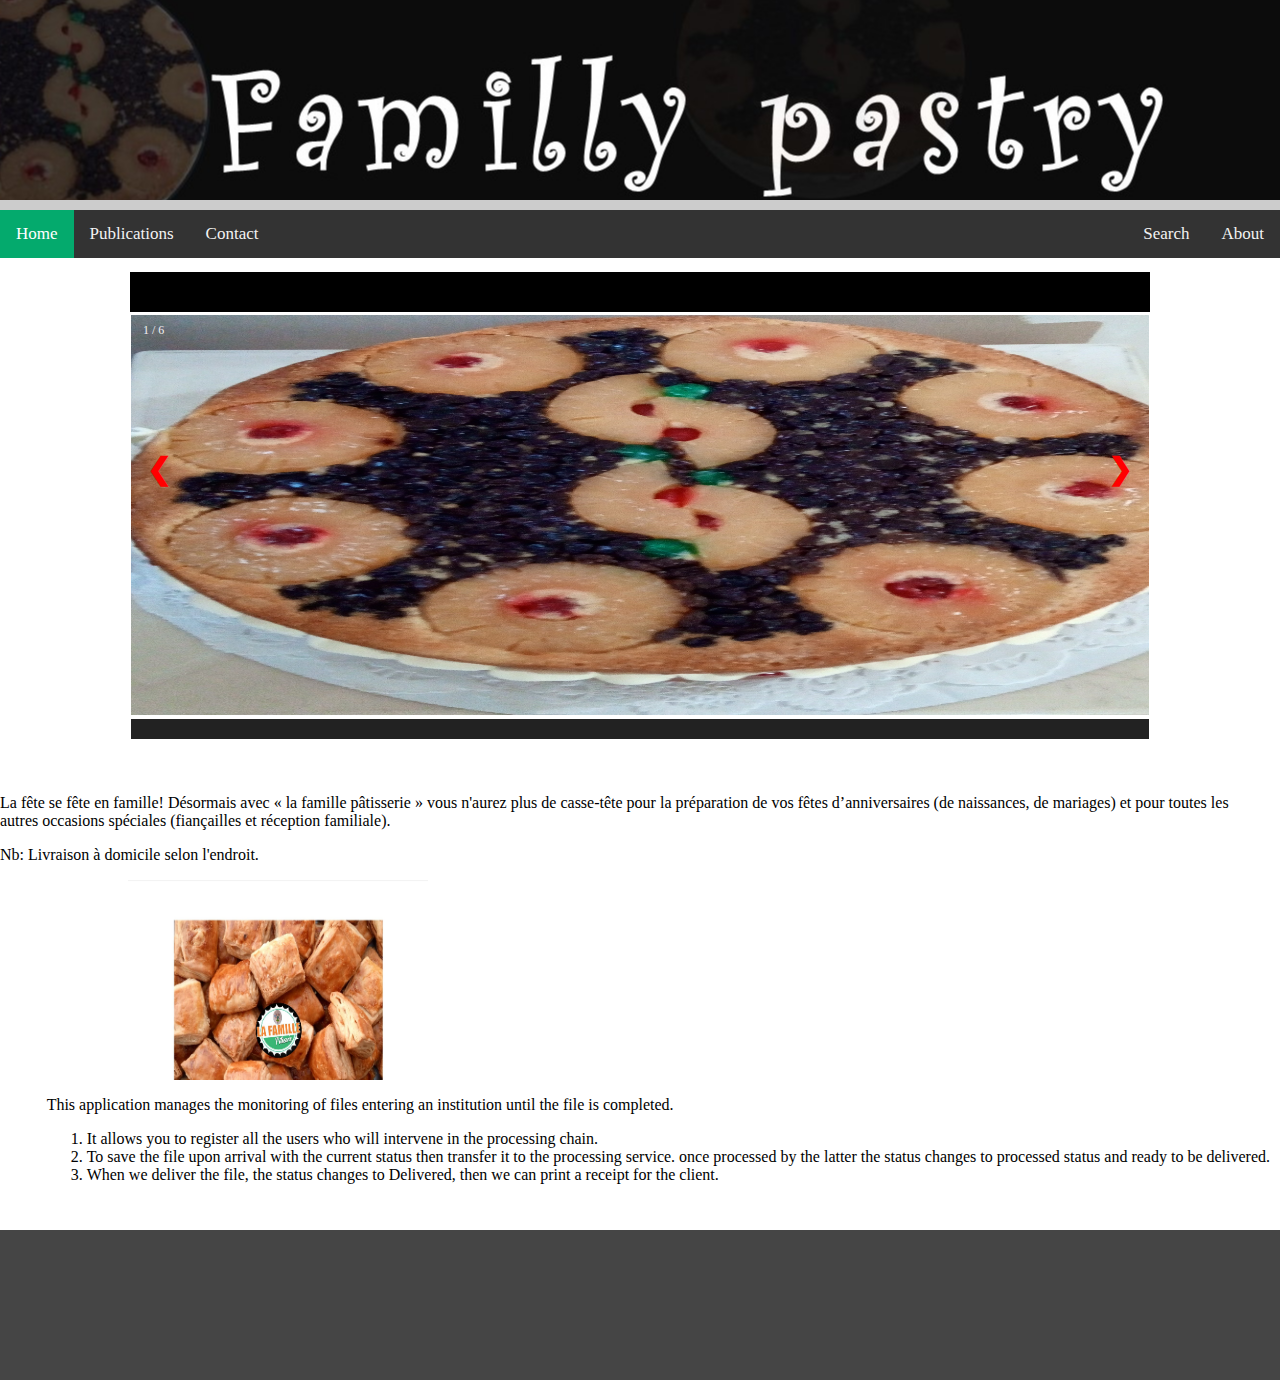
==== index.html @ c537b7dc "Update index.html" ====
<!Doctype html>

<html>
	<head>
	 <meta name="viewport" content="width=device-width, initial-scale=1.0">
  <meta http-equiv="X-UA-Compatible" content="ie=edge">
		<title>Familly pastry</title>
		<meta charset="utf-8"/>
		<link rel="Stylesheet" type="text/css" href="mystyle/styles.css"/>
		<link rel="Stylesheet" type="text/css" href="mystyle/grid.css"/>
		<link rel="Stylesheet" type="text/css" href="mystyle/men.css"/>
		<link rel="Stylesheet" type="text/css" href="mystyle/myslide.css"/>

		
	
	
		<script defer src="mystyle/counter.js"></script>
			<script defer src="mystyle/myslide.js"></script>
    <link rel="stylesheet" href="mystyle/counter.css" />
	</head>
	
	<body>
	<!-- My page contener  -->
		<div id="contener">
		<!-- Header have my title progress bar -->
				<header>
						
						<div id="header_image">
							
							
							
							
							
						</div> 
						
						<div class="progress-container">
							<div class="progress-bar" id="myBar"></div>
				</header>
				
				<nav>
				
<div class="topnav">
  <a class="active" href="index.html">Home</a>
  <a href="publication.html">Publications</a>

  <a href="#">Contact</a>
  <div class="topnav-right">
    <a href="#search">Search</a>
    <a href="#">About</a>
  </div>
</div>	
				</nav>
				<section>
						
		 
		 <article>
		
		 
		 <table>
					  <thead>
						<tr>
						  <th></th>
						 
						</tr>
					  </thead>
					  <tbody>
						<tr>
						  <td>
						 <div class="container">

  <!-- Full-width images with number text -->
  <div class="mySlides">
    <div class="numbertext">1 / 6</div>
      <img src="./images/image5.jpg" style="width:100%"  height="400px">
  </div>

  <div class="mySlides">
    <div class="numbertext">2 / 6</div>
      <img src="./images/image6.jpg" style="width:100%" height="400px">
  </div>

  <div class="mySlides">
    <div class="numbertext">3 / 6</div>
      <img src="./images/image7.jpg" style="width:100%" height="500px">
  </div>

  <div class="mySlides">
    <div class="numbertext">4 / 6</div>
      <img src="./images/image8.jpg" style="width:100%"height="800px">
  </div>

  <div class="mySlides">
    <div class="numbertext">5 / 6</div>
      <img src="./images/image9.jpg" style="width:100%" height="500px">
  </div>

  <div class="mySlides">
    <div class="numbertext">6 / 6</div>
      <img src="./images/image10.jpg" style="width:100%" height="500px">
  </div>

  <!-- Next and previous buttons -->
  <a class="prev" onclick="plusSlides(-1)">&#10094;</a>
  <a class="next" onclick="plusSlides(1)">&#10095;</a>

  <!-- Image text -->
  <div class="caption-container">
    <p id="caption"></p>
  </div>

  <!-- Thumbnail images -->
  
  <!--
  <div class="row">
    <div class="column">
      <img class="demo cursor" src="./images/image5.jpg" style="width:100%" onclick="currentSlide(1)" alt="The Woods">
    </div>
    <div class="column">
      <img class="demo cursor" src="./images/image5.jpg" style="width:100%" onclick="currentSlide(2)" alt="Cinque Terre">
    </div>
    <div class="column">
      <img class="demo cursor" src="./images/image6.jpg" style="width:100%" onclick="currentSlide(3)" alt="Mountains and fjords">
    </div>
    <div class="column">
      <img class="demo cursor" src="./images/image7.jpg" style="width:100%" onclick="currentSlide(4)" alt="Northern Lights">
    </div>
    <div class="column">
      <img class="demo cursor" src="./images/image8.jpg" style="width:100%" onclick="currentSlide(5)" alt="Nature and sunrise">
    </div>
    <div class="column">
      <img class="demo cursor" src="./images/image10.jpg" style="width:100%" onclick="currentSlide(6)" alt="Snowy Mountains">
    </div> -->
  </div>
</div>
						 
						</tr>
					  </tbody>
					  
					</table>
						 
						</tr>
					  
					  
					  <tr>
						  <td>
						 
					 
		 </article>
		
			
				</section>
				
				<section>
				
				<article>
						
						
						<br><br>
							<aside>
								<p>
								
									La fête se fête en famille! Désormais avec « la famille pâtisserie » vous n'aurez plus de casse-tête pour la préparation de vos fêtes d’anniversaires (de naissances, de mariages) et pour toutes les autres occasions spéciales (fiançailles et réception familiale).
									</p>
									<p>
									Nb:
									Livraison à domicile selon l'endroit.

								</p>
					</aside>
						<div id="nav_photo">
						<img src="./images/Image1.jpg" alt="" width="300px" height="300">
						
						</div>
						<aside>
								<p>
								
									This application manages the monitoring of files entering an institution until the file is completed.<br>
									<ol>
										<li>It allows you to register all the users who will intervene in the processing chain. </li>
										<li>To save the file upon arrival with the current status then transfer it to the processing service. once processed by the latter the status changes to processed status and ready to be delivered.</li>
										<li>When we deliver the file, the status changes to Delivered, then we can print a receipt for the client.</li>
									<ol>

								</p>
					</aside>
		 </article>
				<section>
				
				<footer>
								
				</footer>
				
	</div>
	
	
	<script>
// When the user scrolls the page, execute myFunction 
window.onscroll = function() {myFunction()};

function myFunction() {
  var winScroll = document.body.scrollTop || document.documentElement.scrollTop;
  var height = document.documentElement.scrollHeight - document.documentElement.clientHeight;
  var scrolled = (winScroll / height) * 100;
  document.getElementById("myBar").style.width = scrolled + "%";
}


}
</script>

	<body>
</html>
---- mystyle/styles.css ----
@import url('https://fonts.googleapis.com/css2?family=Poppins:wght@400;500;600;700;800;900&display=swap'); 

body
	{
	background-color:white;
  	margin: 0;
		
	}
	
#contener
	{
	width: 100%;
	height:auto; 
	background-color:white;
	margin-left: 0%;
	margin-right: 0%;
  	/*margin-right: 15%;
  	margin-left: 15%; */
	
 
	}

		
header
	{
	 top: 0;
	 position: fixed;
	  z-index: 1;
	height:200px;
	width: 100%;
	margin-right:0%;
  	margin-left: 0%;
	
	
	 

	/*background-color:#1034A6; */
	
	
	
	
	}
	
#header_image{
	height:200px;
	width: 100%;
	background-image: url("../images/image_4.jpg");
	background-repeat:border-radius:12px;
	background-repeat: no-repeat;
	background-position: center;
	background-size: auto;
	}
	
	nav
	{
	height:60px;
	
	width: 100%;
	margin:0%;
/*	background-color:red; */
  	
	margin-top:210px
	}
	

	


	
	
	
	section
	{ 
	background-color:white; 
	height:auto;
	width: 100%;
	margin-right: 0%;
  	margin-left: 0%;
	margin-top:0px;
	}
	

	
		
article
	{
	background-color:white;
	height:auto;
	width: 100%;
  	
	margin-left: 0%;
	margin-right: 0%;
	}
	
	
footer
	{
	
	float:left;
	background-color:#454545 ;
	height:150px;
	width: 100%;
	
		margin-top:30px;
  	margin-left: 0px;
	margin-right: 0px;
	margin-bottom:0px;
	

	}
	
	#nav_photo
	{
	float: left;
	height:200px;
	
	  max-width: 100%;

  	margin-left: 10%;
	margin-right: 0%;
	/*border: 5px solid red;*/
	background-color:white;
	
	
	/*	background-image:url("./images/picture_1.jpg");*/
		
		
	/*background-color:green;*/
  	
	}
	
	aside
	{  
	float: right;
	width: auto;
	height:auto;
	margin-right: 10px;
	background-color:white; 

  	
	}
		
table
	{
	width:80%;
	height:auto;
	margin-left: 10%;
	margin-right: 10%;
	
  	
	}
	
thead
	{
	width: 100%;
	height:40px;
  	color:white;
	
	background-color:black;
	
  	margin: 0;
	}	
	
tbody
	{
	width: 100%;
	height:20px;
  	
	background-color:white;
  	margin: 0;
	}	
	/*
aside
	{  
	float: right;
	width: 50%;
	height:auto;
	margin-right: 0px;
	background-color:white; 

  	
	}
	




	

	
	
#video_1
	{
	float:left;

	height:400px;
	
	  max-width: 100%;
  height: auto;
  /*	margin-left: 20px;
	margin-right: 20px;
	background-color:red;*/
  	margin: 0;
	}
	
#video_2
	{
	float:left;
height:400px;
	
	  max-width: 100%;
	

  /*	margin-left: 20px;
	margin-right: 20px;
	background-color:green;*/
  	margin: 0;
	}
	
hr{
  
 border: 1px solid red;
}
	
#share {
  text-align: center;
  display: inline-block;
  width: 180px;
  padding: 5px 0;
  background: #0174b2;
  color: #fff;
  font-size: 18px;
  font-weight: bold;
}


/*Progress bar */

.progress-container {
  width: 100%;
  height: 10px;
  background: #ccc;
}

.progress-bar {
  height: 10px;
  background: #04AA6D;
  width: 0%;
}
	
.zoom {
  padding: 50px;
 /* background-color: green;*/
  transition: transform .2s; /* Animation */
  width: 200px;
  height: 100px;
  margin: 0 auto;
}

.zoom:hover {
  transform: scale(2.5); /* (150% zoom - Note: if the zoom is too large, it will go outside of the viewport) */
}


/* Responsiv  */


	*/
---- mystyle/grid.css ----
.grid-container {
  display: grid;
  grid-template-columns: auto auto auto;
  background-color: SkyBlue;
  padding: 10px;
}
.grid-item {
  /*background-color: rgba(255, 255, 255, 0.8); */
  border: 1px solid rgba(0, 0, 0, 0);
  padding: 0px;
  margin-right: 0px;
  margin-left: 0px;
  font-size: 30px;
  color: red;
  text-align: center;
}
---- mystyle/men.css ----
/* Add a black background color to the top navigation */
.topnav {
    background-color: #333;
    overflow: hidden;
}

/* Style the links inside the navigation bar */
.topnav a {
  float: left;
  color: #f2f2f2;
  text-align: center;
  padding: 14px 16px;
  text-decoration: none;
  font-size: 17px;
}

/* Change the color of links on hover */
.topnav a:hover {
  background-color: #ddd;
  color: black;
}

/* Add a color to the active/current link */
.topnav a.active {
  background-color: #04AA6D;
  color: white;
}

/* Right-aligned section inside the top navigation */
.topnav-right {
  float: right;
}
---- mystyle/myslide.css ----
* {
  box-sizing: border-box;
}

/* Position the image container (needed to position the left and right arrows) */
.container {
  position: relative;
}

/* Hide the images by default */
.mySlides {
  display: none;
}

/* Add a pointer when hovering over the thumbnail images */
.cursor {
  cursor: pointer;
}

/* Next & previous buttons */
.prev,
.next {
  cursor: pointer;
  position: absolute;
  top: 40%;
  width: auto;
  padding: 16px;
  margin-top: -50px;
  color: red;
  font-weight: bold;
  font-size: 30px;
  border-radius: 0 3px 3px 0;
  user-select: none;
  -webkit-user-select: none;
}

/* Position the "next button" to the right */
.next {
  right: 0;
  border-radius: 3px 0 0 3px;
}

/* On hover, add a black background color with a little bit see-through */
.prev:hover,
.next:hover {
  background-color: green;
}

/* Number text (1/3 etc) */
.numbertext {
  color: #f2f2f2;
  font-size: 12px;
  padding: 8px 12px;
  position: absolute;
  top: 0;
}

/* Container for image text */
.caption-container {
  text-align: center;
  background-color: #222;
  padding: 2px 16px;
  color: white;
  
}

.row:after {
  content: "";
  display: table;
  clear: both;
}

/* Six columns side by side */
.column {
  float: left;
  width: 16.66%;
}

/* Add a transparency effect for thumnbail images */
.demo {
  opacity: 0.6;
}

.active,
.demo:hover {
  opacity: 1;
}
---- mystyle/counter.css ----
/* Center child elements */

.website-counter {
  display: flex;
  justify-content: center;
  align-items: center;
  flex-direction: column;
}


/* Styles for website counter container */
.website-counter {
  background-color: #ff4957;
  height: 50px;
  width: 80px;
  color: white;
  border-radius: 30px;
  font-weight: 700;
  font-size: 25px;
  margin-top: 10px;
}
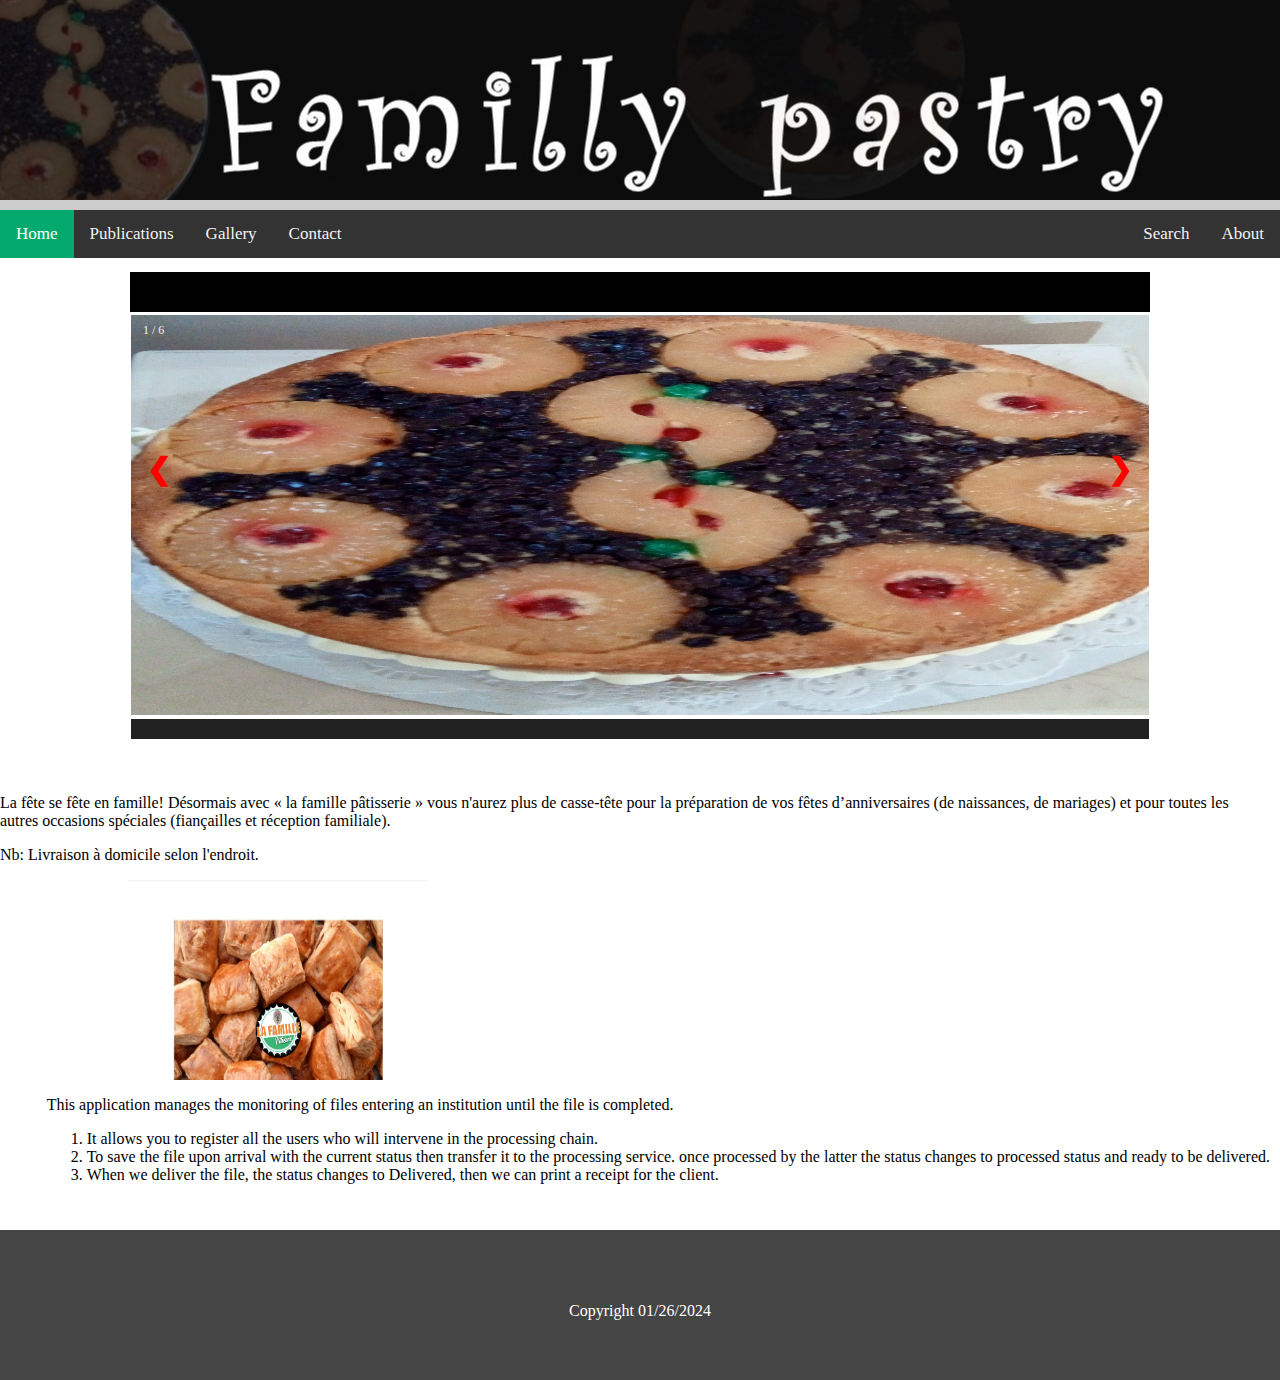
==== commit 8c51c169: "Update index.html" ====
--- a/index.html
+++ b/index.html
@@ -43,12 +43,14 @@
   <a class="active" href="index.html">Home</a>
   <a href="publication.html">Publications</a>
 
-  <a href="#">Contact</a>
+      <a href="gallery.html">Gallery</a>
+  <a href="contact.html">Contact</a>
   <div class="topnav-right">
     <a href="#search">Search</a>
-    <a href="#">About</a>
-  </div>
-</div>	
+    <a href="about.html">About</a>
+  </div>
+</div>
+				
 				</nav>
 				<section>
 						
@@ -184,15 +186,17 @@
 								</p>
 					</aside>
 		 </article>
-				<section>
+				</section>
 				
 				<footer>
-								
+				<br><br><br><br>
+					<font color="white"> <center> Copyright 01/26/2024 </center>	 </font>		
 				</footer>
 				
 	</div>
 	
-	
+		</body>
+</html>
 	<script>
 // When the user scrolls the page, execute myFunction 
 window.onscroll = function() {myFunction()};
@@ -208,5 +212,3 @@
 }
 </script>
 
-	<body>
-</html>
--- a/mystyle/styles.css
+++ b/mystyle/styles.css
@@ -53,6 +53,8 @@
 	
 	nav
 	{
+
+	
 	height:60px;
 	
 	width: 100%;
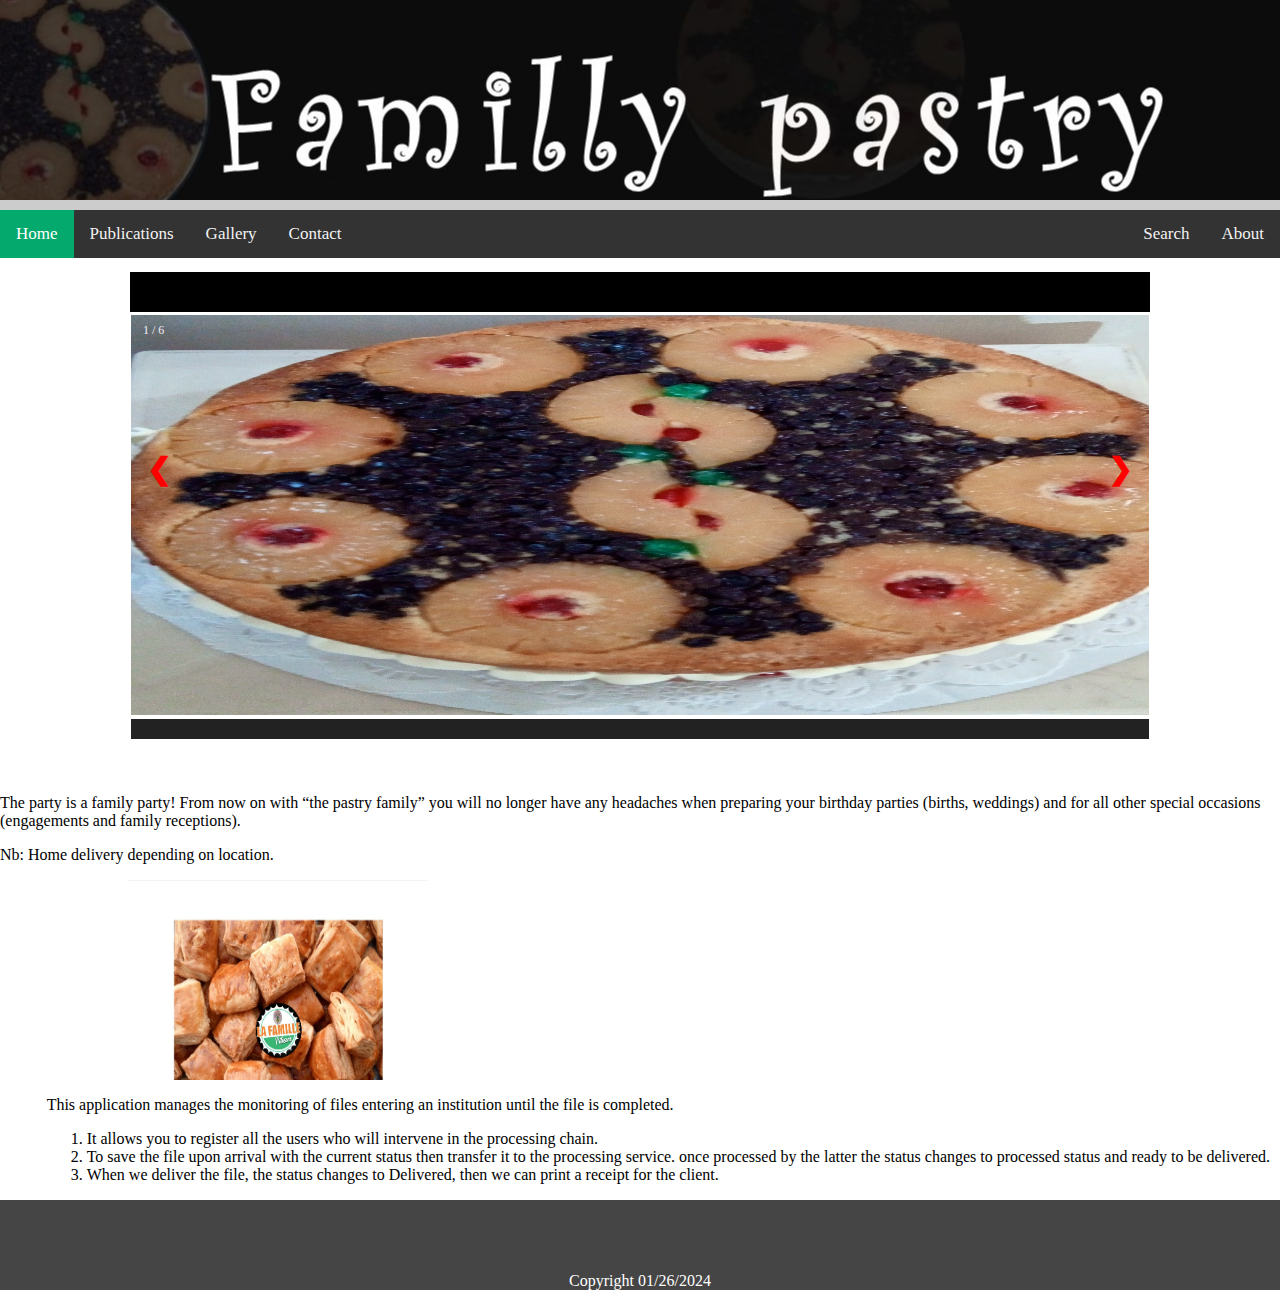
==== commit 4736d94d: "Update index.html" ====
--- a/index.html
+++ b/index.html
@@ -161,11 +161,11 @@
 							<aside>
 								<p>
 								
-									La fête se fête en famille! Désormais avec « la famille pâtisserie » vous n'aurez plus de casse-tête pour la préparation de vos fêtes d’anniversaires (de naissances, de mariages) et pour toutes les autres occasions spéciales (fiançailles et réception familiale).
-									</p>
+									The party is a family party! From now on with “the pastry family” you will no longer have any headaches when preparing your birthday parties (births, weddings) and for all other special occasions (engagements and family receptions).
+								</p>
 									<p>
 									Nb:
-									Livraison à domicile selon l'endroit.
+									Home delivery depending on location.
 
 								</p>
 					</aside>
--- a/mystyle/styles.css
+++ b/mystyle/styles.css
@@ -1,4 +1,4 @@
-@import url('https://fonts.googleapis.com/css2?family=Poppins:wght@400;500;600;700;800;900&display=swap'); 
+/*@import url('https://fonts.googleapis.com/css2?family=Poppins:wght@400;500;600;700;800;900&display=swap'); */
 
 body
 	{
@@ -7,7 +7,7 @@
 		
 	}
 	
-#contener
+#contener 
 	{
 	width: 100%;
 	height:auto; 
@@ -53,8 +53,6 @@
 	
 	nav
 	{
-
-	
 	height:60px;
 	
 	width: 100%;
@@ -95,18 +93,15 @@
 	}
 	
 	
-footer
+footer 
 	{
 	
 	float:left;
 	background-color:#454545 ;
-	height:150px;
-	width: 100%;
-	
-		margin-top:30px;
-  	margin-left: 0px;
-	margin-right: 0px;
-	margin-bottom:0px;
+	height:auto;
+	width: 100%;
+	bottom:0;
+	float:right;
 	
 
 	}
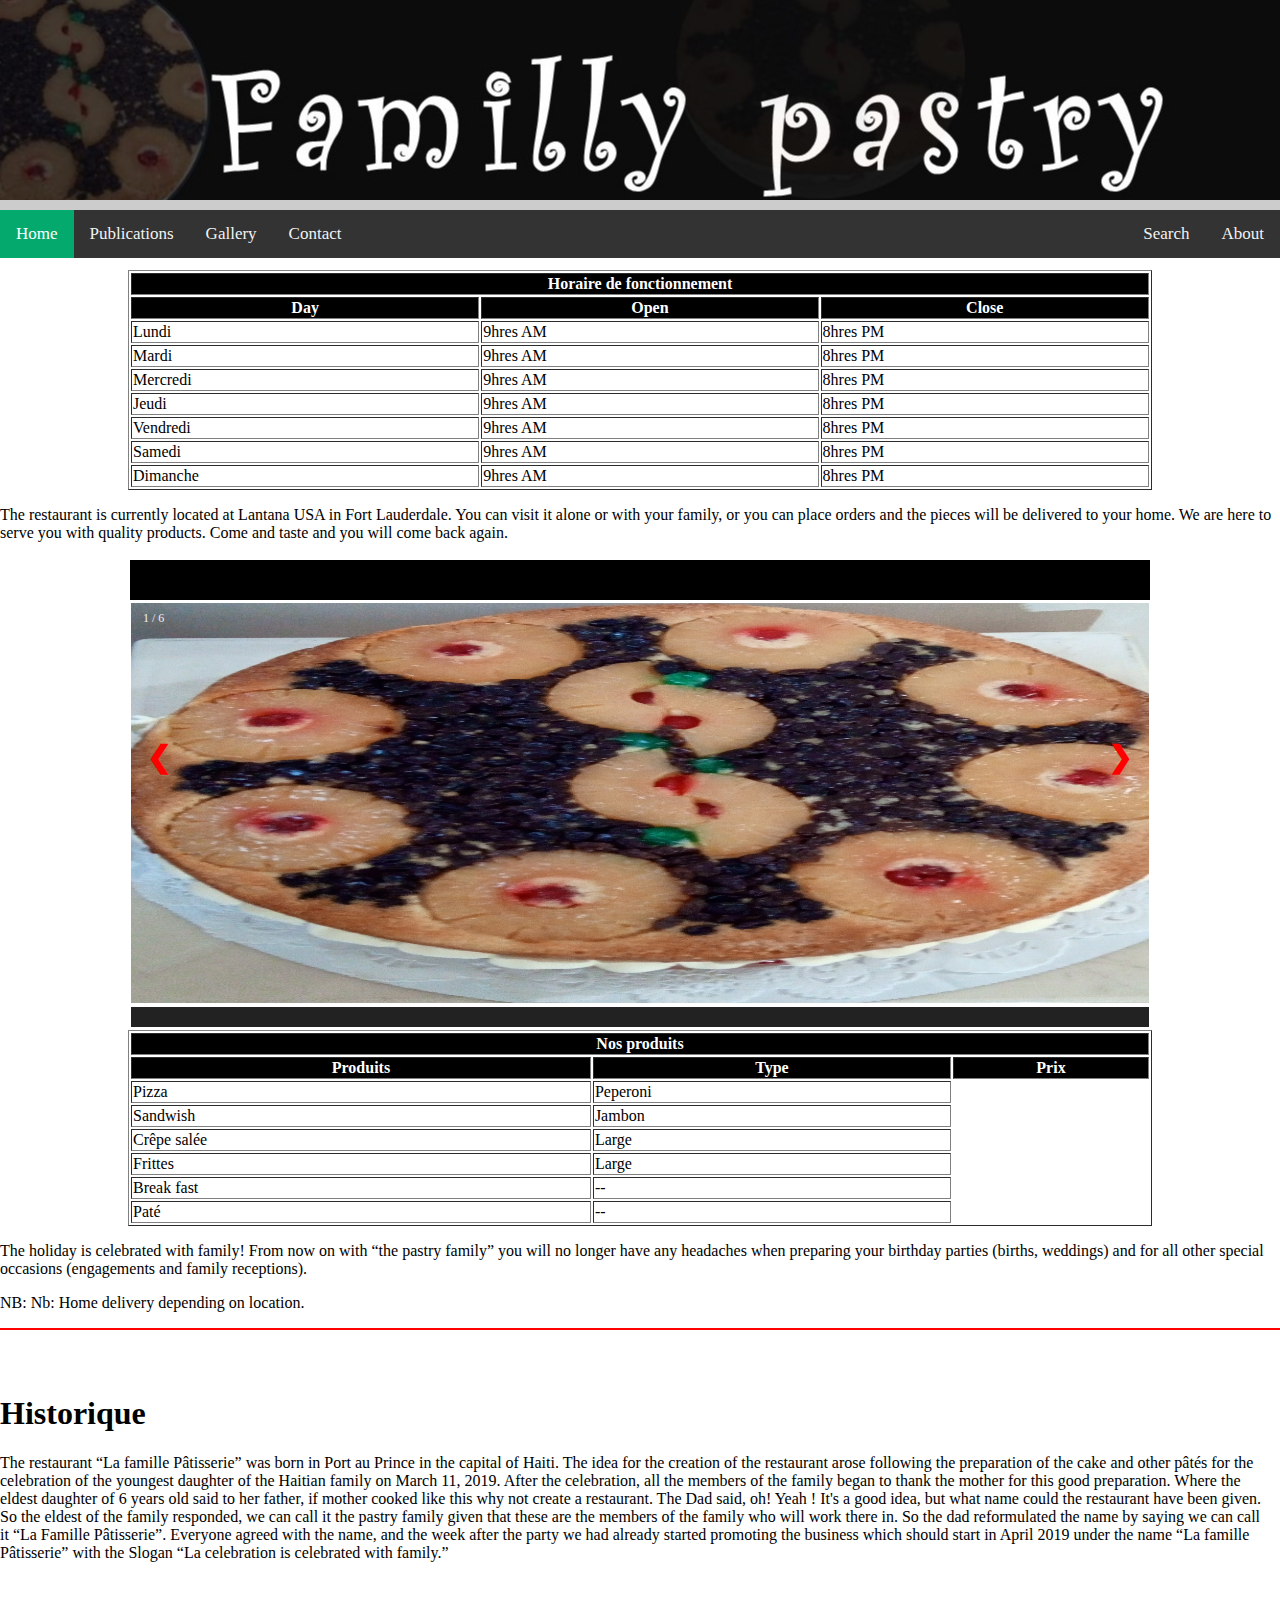
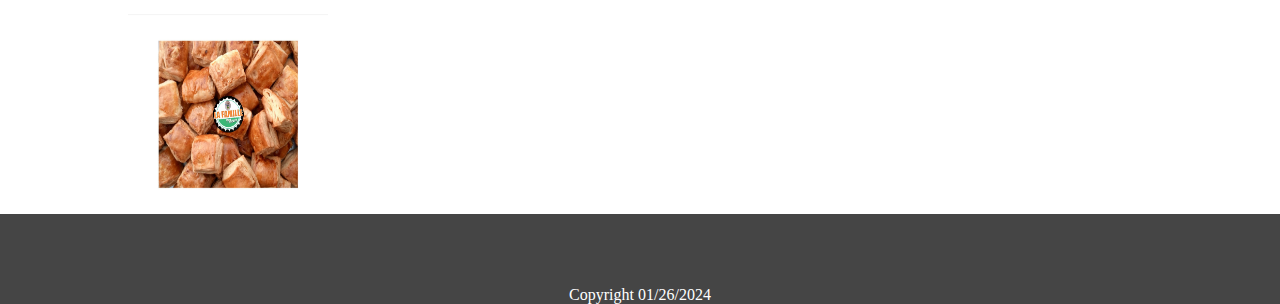
==== commit 01314dc8: "Update index.html" ====
--- a/index.html
+++ b/index.html
@@ -56,9 +56,69 @@
 						
 		 
 		 <article>
-		
+			<div id="tableau">
+					<table border="1" width="100%" >
+						<thead>
+							<tr >
+								<th colspan="3">Horaire de fonctionnement</th>
+							</tr>
+							<tr>
+								<th>Day</th>
+								
+								<th >Open</th>
+								<th >Close</th>
+							</tr>
+							
+						</thead>
+						<tbody>
+							<tr>
+								<td>Lundi </td>
+								<td>9hres AM</td>
+								<td>8hres PM</td>
+							</tr>
+							<tr>
+								<td>Mardi </td>
+								<td>9hres AM</td>
+								<td>8hres PM</td>
+							</tr>
+							<tr>
+								<td>Mercredi </td>
+								<td>9hres AM</td>
+								<td>8hres PM</td>
+							</tr>
+							<tr>
+								<td>Jeudi </td>
+								<td>9hres AM</td>
+								<td>8hres PM</td>
+							</tr>
+							<tr>
+								<td>Vendredi </td>
+								<td>9hres AM</td>
+								<td>8hres PM</td>
+							</tr>
+							<tr>
+								<td>Samedi </td>
+								<td>9hres AM</td>
+								<td>8hres PM</td>
+							</tr>
+							<tr>
+								<td>Dimanche </td>
+								<td>9hres AM</td>
+								<td>8hres PM</td>
+							</tr>
+						</tbody>
+					</table>
+					<p>
+					The restaurant is currently located at Lantana USA in Fort Lauderdale.
+					You can visit it alone or with your family, or you can place orders and the pieces will be delivered to your home.
+					We are here to serve you with quality products.
+					Come and taste and you will come back again.
+					</p>
+					</div>
+					
+		 	<div id="table3">
 		 
-		 <table>
+		<table>
 					  <thead>
 						<tr>
 						  <th></th>
@@ -68,6 +128,8 @@
 					  <tbody>
 						<tr>
 						  <td>
+						  
+				
 						 <div class="container">
 
   <!-- Full-width images with number text -->
@@ -83,22 +145,22 @@
 
   <div class="mySlides">
     <div class="numbertext">3 / 6</div>
-      <img src="./images/image7.jpg" style="width:100%" height="500px">
+      <img src="./images/image7.jpg" style="width:100%" height="400px">
   </div>
 
   <div class="mySlides">
     <div class="numbertext">4 / 6</div>
-      <img src="./images/image8.jpg" style="width:100%"height="800px">
+      <img src="./images/image8.jpg" style="width:100%"height="400px">
   </div>
 
   <div class="mySlides">
     <div class="numbertext">5 / 6</div>
-      <img src="./images/image9.jpg" style="width:100%" height="500px">
-  </div>
-
-  <div class="mySlides">
-    <div class="numbertext">6 / 6</div>
-      <img src="./images/image10.jpg" style="width:100%" height="500px">
+      <img src="./images/image9.jpg" style="width:100%" height="400px">
+  </div>
+
+  <div class="mySlides">
+    <div class="numbertext">6 / 6</div> 
+      <img src="./images/image10.jpg" style="width:100%" height="400px">
   </div>
 
   <!-- Next and previous buttons -->
@@ -133,19 +195,88 @@
       <img class="demo cursor" src="./images/image10.jpg" style="width:100%" onclick="currentSlide(6)" alt="Snowy Mountains">
     </div> -->
   </div>
+  
+  
+   	
 </div>
-						 
+		</td>
+ 
 						</tr>
 					  </tbody>
 					  
 					</table>
+					</div>
+					
+				
 						 
-						</tr>
-					  
-					  
-					  <tr>
-						  <td>
-						 
+						 <div id="tableau2">
+					
+					<table border="1" width="100%" >
+						<thead>
+							<tr >
+								<th colspan="3">Nos produits</th>
+							</tr>
+							<tr>
+								<th>Produits</th>
+								
+								<th >Type</th>
+								<th >Prix</th>
+							</tr>
+							
+						</thead>
+						<tbody>
+						 	<tr>
+								<td>Pizza </td>
+								<td>Peperoni</td>
+							</tr>
+							<tr>
+								<td>Sandwish </td>
+								<td>Jambon</td>
+															
+							</tr>
+							
+							<tr>
+								<td>Crêpe salée </td>
+								<td>Large</td>
+								
+								
+							</tr>
+							
+							<tr>
+								<td>Frittes</td>
+								<td>Large</td>
+																
+							</tr>
+							
+							<tr>
+								<td>Break fast</td>
+								<td>--</td>
+								
+								
+							</tr>
+							
+							<tr>
+								<td>Paté</td>
+								<td>--</td>
+								
+								
+							</tr>
+								
+						</tbody>
+					</table>
+					
+						<p>
+								
+								The holiday is celebrated with family! From now on with “the pastry family” you will no longer have any headaches when preparing your birthday parties (births, weddings) and for all other special occasions (engagements and family receptions).
+
+									</p>
+									<p>
+									NB:
+									
+								Nb: Home delivery depending on location.
+
+								</p>
+						 </div>
 					 
 		 </article>
 		
@@ -153,39 +284,52 @@
 				</section>
 				
 				<section>
-				
+			
 				<article>
+				
+				<hr>
+					<!--	 <table>
+									<thead>
+										<tr>
+											<th>
+											</th>
+									 
+										</tr>
+									</thead>
+									<tbody>
+										<tr>
+											<td>
+									  
+											</td>
+									  
+										</tr>
+									  
+									</tbody>
+					</table>    -->
+						
 						
 						
 						<br><br>
-							<aside>
+						
+					
+					<aside>
+					<h1>Historique</h1>
+					
 								<p>
 								
-									The party is a family party! From now on with “the pastry family” you will no longer have any headaches when preparing your birthday parties (births, weddings) and for all other special occasions (engagements and family receptions).
+									The restaurant “La famille Pâtisserie” was born in Port au Prince in the capital of Haiti. The idea for the creation of the restaurant arose following the preparation of the cake and other pâtés for the celebration of the youngest daughter of the Haitian family on March 11, 2019. After the celebration, all the members of the family began to thank the mother for this good preparation. Where the eldest daughter of 6 years old said to her father, if mother cooked like this why not create a restaurant. The Dad said, oh! Yeah ! It's a good idea, but what name could the restaurant have been given. So the eldest of the family responded, we can call it the pastry family given that these are the members of the family who will work there in. So the dad reformulated the name by saying we can call it “La Famille Pâtisserie”. Everyone agreed with the name, and the week after the party we had already started promoting the business which should start in April 2019 under the name “La famille Pâtisserie” with the Slogan “La celebration is celebrated with family.”
+
 								</p>
-									<p>
-									Nb:
-									Home delivery depending on location.
-
-								</p>
+								<br><br>
 					</aside>
 						<div id="nav_photo">
-						<img src="./images/Image1.jpg" alt="" width="300px" height="300">
+						<img src="./images/Image1.jpg" alt="" width="200px" height="200">
 						
 						</div>
-						<aside>
-								<p>
-								
-									This application manages the monitoring of files entering an institution until the file is completed.<br>
-									<ol>
-										<li>It allows you to register all the users who will intervene in the processing chain. </li>
-										<li>To save the file upon arrival with the current status then transfer it to the processing service. once processed by the latter the status changes to processed status and ready to be delivered.</li>
-										<li>When we deliver the file, the status changes to Delivered, then we can print a receipt for the client.</li>
-									<ol>
-
-								</p>
-					</aside>
+						<br><br><br><br>
+						
 		 </article>
+		 
 				</section>
 				
 				<footer>
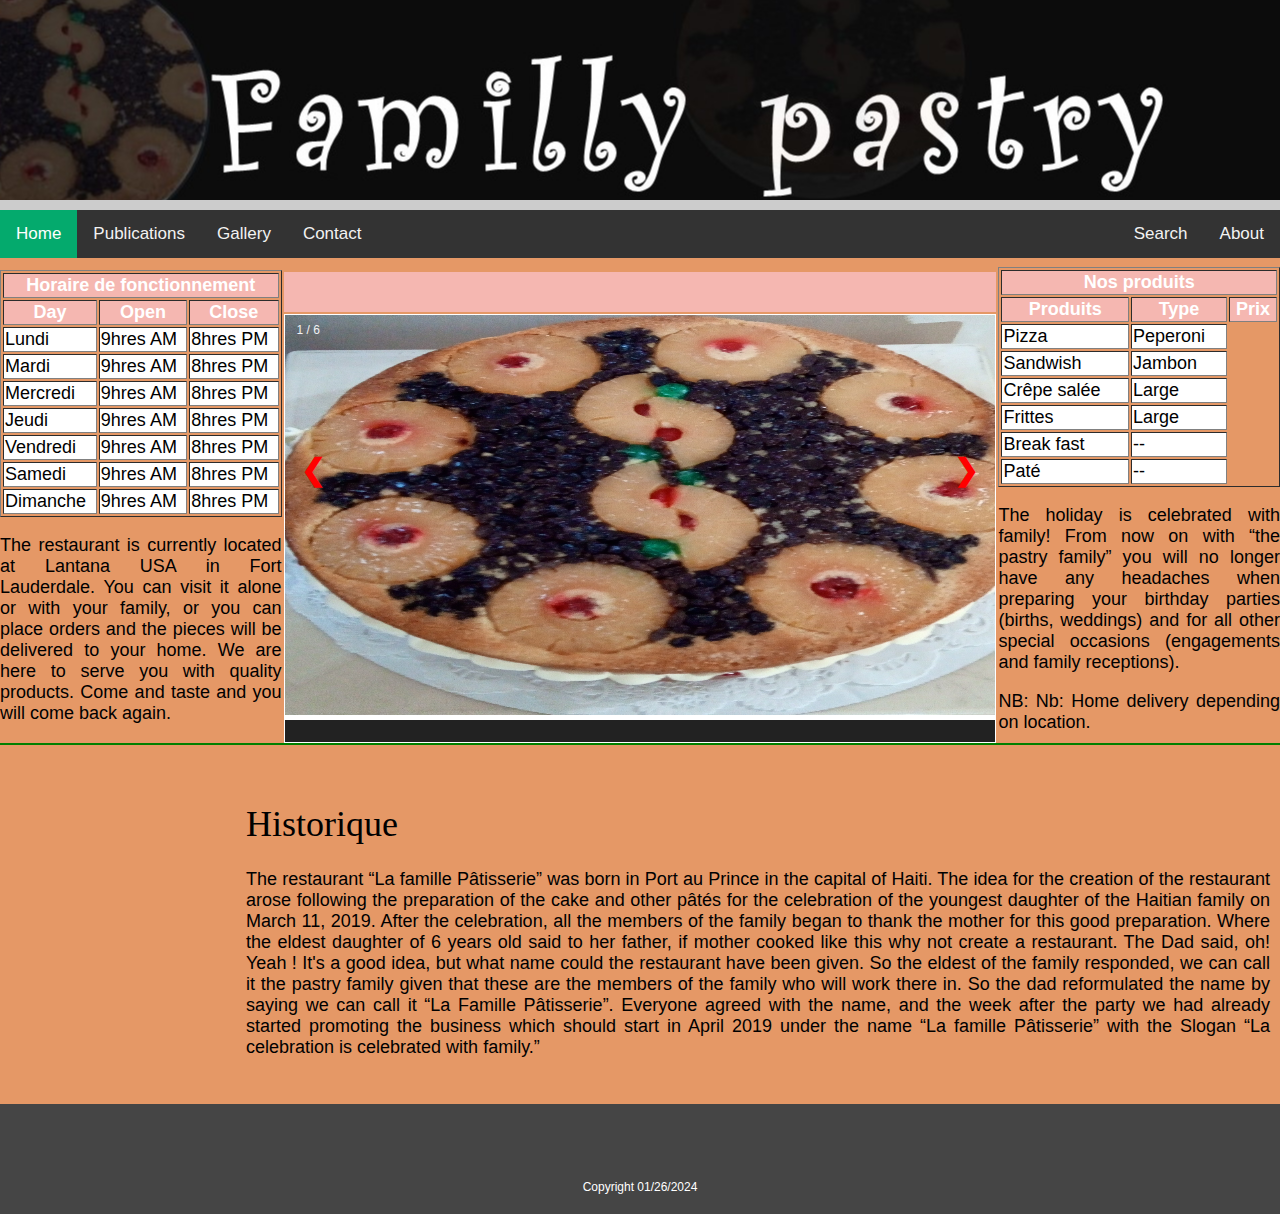
==== commit cd0eb918: "Update index.html" ====
--- a/index.html
+++ b/index.html
@@ -322,10 +322,10 @@
 								</p>
 								<br><br>
 					</aside>
-						<div id="nav_photo">
+						<!--<div id="nav_photo">
 						<img src="./images/Image1.jpg" alt="" width="200px" height="200">
 						
-						</div>
+						</div>-->
 						<br><br><br><br>
 						
 		 </article>
--- a/mystyle/styles.css
+++ b/mystyle/styles.css
@@ -2,16 +2,17 @@
 
 body
 	{
-	background-color:white;
-  	margin: 0;
-		
+	background-color:#E59866;
+  	margin: 0;
+	font-family:Arial, Helvetica, sans-serif;
+	font-size: 12px;	
 	}
 	
 #contener 
 	{
 	width: 100%;
 	height:auto; 
-	background-color:white;
+	background-color:#E59866;
 	margin-left: 0%;
 	margin-right: 0%;
   	/*margin-right: 15%;
@@ -71,7 +72,7 @@
 	
 	section
 	{ 
-	background-color:white; 
+	background-color:#E59866; 
 	height:auto;
 	width: 100%;
 	margin-right: 0%;
@@ -84,7 +85,7 @@
 		
 article
 	{
-	background-color:white;
+	background-color:#E59866;
 	height:auto;
 	width: 100%;
   	
@@ -100,20 +101,24 @@
 	background-color:#454545 ;
 	height:auto;
 	width: 100%;
-	bottom:0;
+	
 	float:right;
 	
+	padding-top: 20px;
+	padding-right: 0px;
+	padding-bottom: 20px;
+	
 
 	}
 	
 	#nav_photo
 	{
 	float: left;
-	height:200px;
+	height:100px;
 	
 	  max-width: 100%;
 
-  	margin-left: 10%;
+  	margin-left: 1%;
 	margin-right: 0%;
 	/*border: 5px solid red;*/
 	background-color:white;
@@ -129,22 +134,49 @@
 	aside
 	{  
 	float: right;
-	width: auto;
+	width: 80%;
 	height:auto;
 	margin-right: 10px;
-	background-color:white; 
-
-  	
-	}
-		
+	background-color:#E59866; 
+
+  	
+	}
+#tableau{
+width:22%;
+	height:467px;
+	margin-left:0%;
+	margin-right:0%;
+		background-color:#E59866 ;  
+	float:left;
+}
+
+#tableau2{
+width:22%;
+	height:467px;
+	margin-left:0%;
+	margin-right:0%;
+	margin-top:-470px;
+		background-color:#E59866 ; 
+	float:right;
+}
+	
+#table3{
+	width:56%;
+	height:467px;
+	background-color:#E59866 ;
+	margin-right:22%;
+	margin-left:22%;
+	}
 table
 	{
-	width:80%;
-	height:auto;
-	margin-left: 10%;
-	margin-right: 10%;
-	
-  	
+	
+	width:100%;
+	height:auto;
+	
+	margin-right:0%;
+	margin-left:0%;
+  	font-family:Arial, Helvetica, sans-serif;
+	font-size: 18px;
 	}
 	
 thead
@@ -153,7 +185,7 @@
 	height:40px;
   	color:white;
 	
-	background-color:black;
+	background-color:#F5B7B1;
 	
   	margin: 0;
 	}	
@@ -216,9 +248,21 @@
 	
 hr{
   
- border: 1px solid red;
-}
-	
+ border: 1px solid green;
+
+}
+h1{
+ font-family: Georgia, "Times New Roman", Times, serif;
+	font-size: 36px;
+	font-weight: normal;
+
+}
+
+p{
+	text-align: justify;
+	font-family:Arial, Helvetica, sans-serif;
+	font-size: 18px;
+	}
 #share {
   text-align: center;
   display: inline-block;
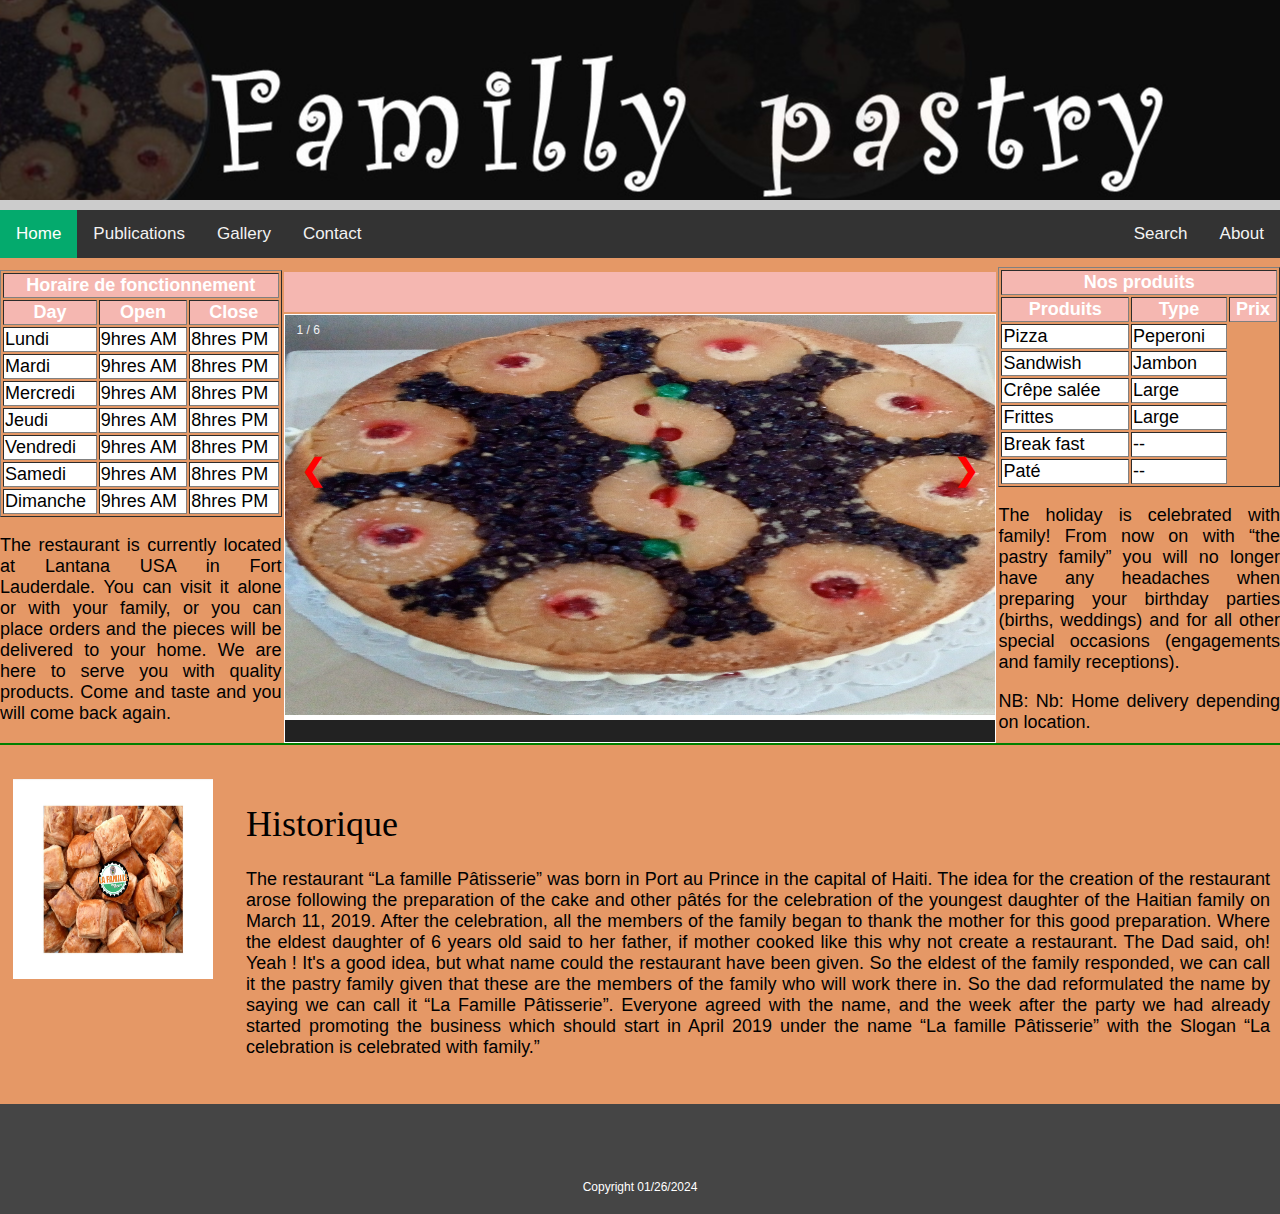
==== commit ae13601f: "Update index.html" ====
--- a/index.html
+++ b/index.html
@@ -322,10 +322,10 @@
 								</p>
 								<br><br>
 					</aside>
-						<!--<div id="nav_photo">
+						<div id="nav_photo">
 						<img src="./images/Image1.jpg" alt="" width="200px" height="200">
 						
-						</div>-->
+						</div>
 						<br><br><br><br>
 						
 		 </article>
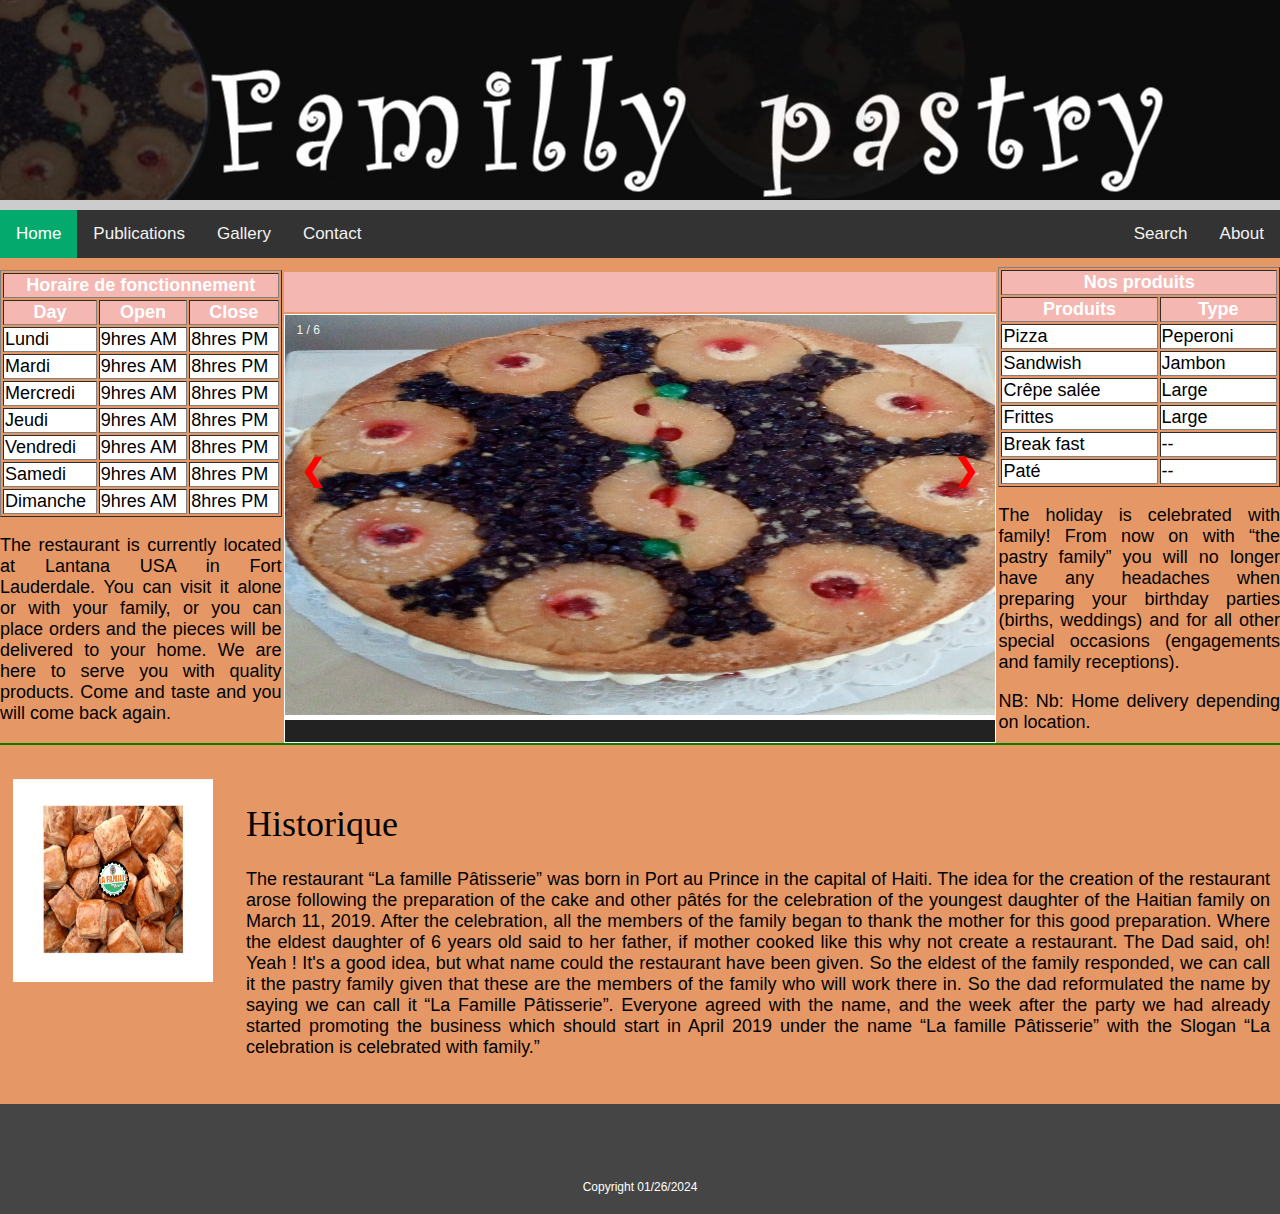
==== commit a5a656be: "Update index.html" ====
--- a/index.html
+++ b/index.html
@@ -220,7 +220,7 @@
 								<th>Produits</th>
 								
 								<th >Type</th>
-								<th >Prix</th>
+								
 							</tr>
 							
 						</thead>
--- a/mystyle/styles.css
+++ b/mystyle/styles.css
@@ -102,7 +102,7 @@
 	height:auto;
 	width: 100%;
 	
-	float:right;
+	
 	
 	padding-top: 20px;
 	padding-right: 0px;
@@ -114,7 +114,7 @@
 	#nav_photo
 	{
 	float: left;
-	height:100px;
+	height:auto;
 	
 	  max-width: 100%;
 
@@ -167,6 +167,36 @@
 	margin-right:22%;
 	margin-left:22%;
 	}
+	
+#message{
+float:right;
+	width:60%;
+	height:467px;
+	background-color:#E59866 ;
+	margin-right:0%;
+	/*margin-left:22%;*/
+	}	
+#Comments{
+	float:left;
+	width:40%;
+	height:365px;
+	margin-left:0%;
+	
+		background-color:white ;  
+	font-family:Arial, Helvetica, sans-serif;
+	font-size: 12px;
+}
+
+#publications{
+	
+	width:60%;
+	height:365px;
+	margin-left:20%;
+	margin-right:20%;
+		background-color:white ;  
+	font-family:Arial, Helvetica, sans-serif;
+	font-size: 12px;
+}
 table
 	{
 	
